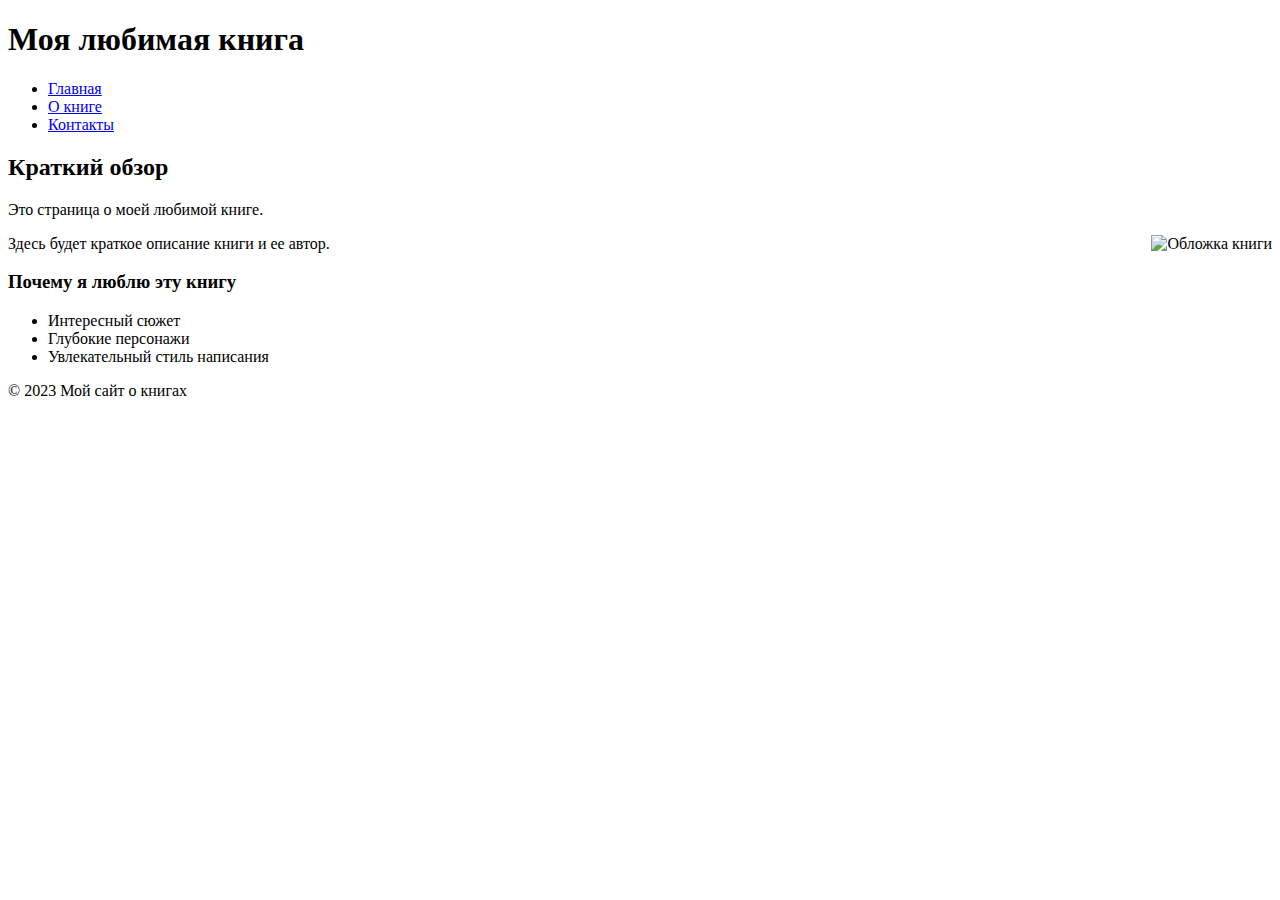
==== index.html @ 8f67f953 "Create index.html" ====
<!DOCTYPE html>
<html lang="ru">
<head>
    <meta charset="UTF-8">
    <meta name="viewport" content="width=device-width, initial-scale=1.0">
    <title>Моя любимая книга</title>
    <link rel="stylesheet" href="styles.css">
</head>
<body>
    <header>
        <h1>Моя любимая книга</h1>
        <nav>
            <ul>
                <li><a href="index.html">Главная</a></li>
                <li><a href="about.html">О книге</a></li>
                <li><a href="contact.html">Контакты</a></li>
            </ul>
        </nav>
    </header>
    <main>
        <h2>Краткий обзор</h2>
        <p>Это страница о моей любимой книге.</p>
        <img src="book-cover.jpg" alt="Обложка книги" style="float: right; margin-left: 10px;">
        <p>Здесь будет краткое описание книги и ее автор.</p>
        <h3>Почему я люблю эту книгу</h3>
        <ul>
            <li>Интересный сюжет</li>
            <li>Глубокие персонажи</li>
            <li>Увлекательный стиль написания</li>
        </ul>
    </main>
    <footer>
        <p>&copy; 2023 Мой сайт о книгах</p>
    </footer>
</body>
</html>
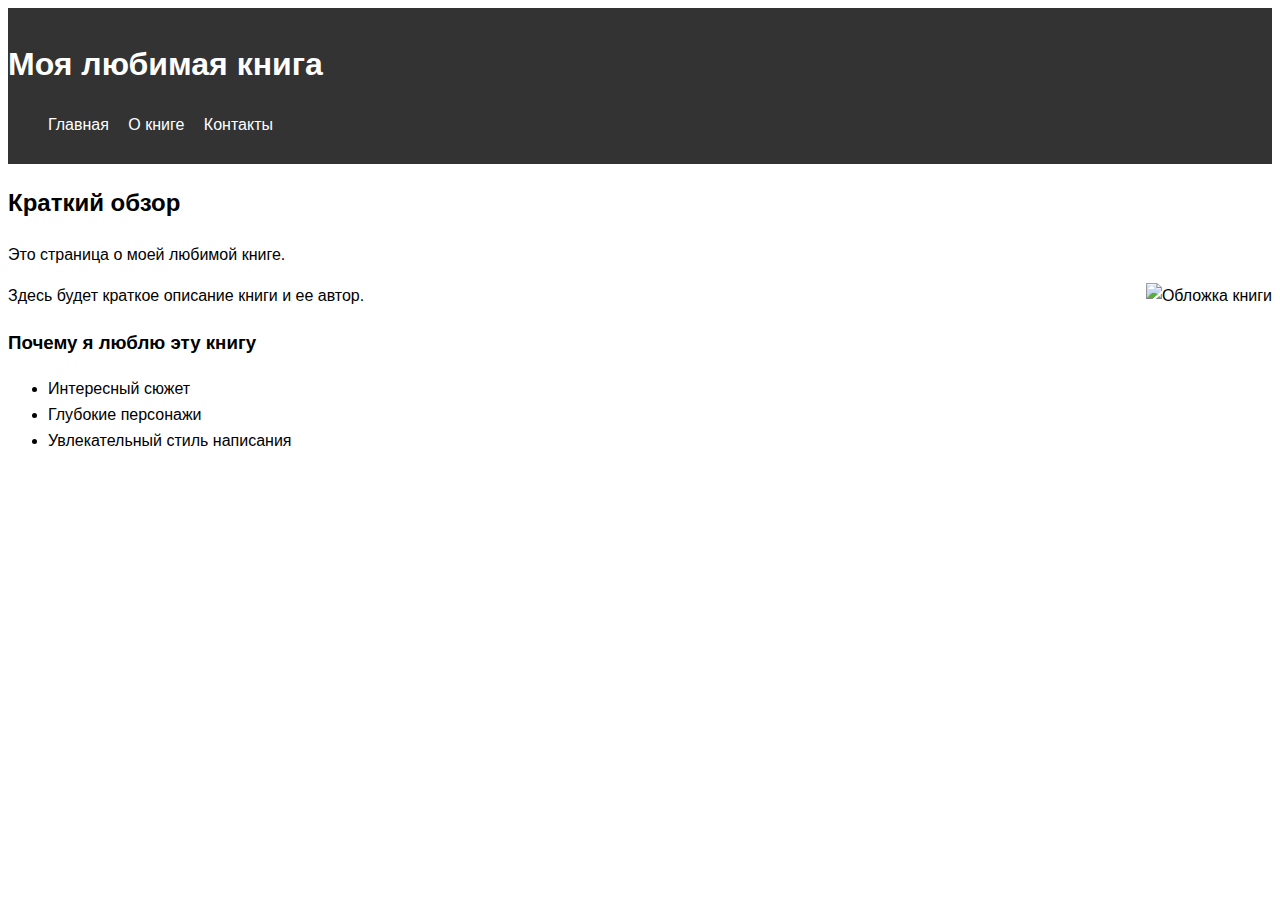
==== commit f6d74107: "Update index.html" ====
--- a/index.html
+++ b/index.html
@@ -2,7 +2,7 @@
 <html lang="ru">
 <head>
     <meta charset="UTF-8">
-    <meta name="viewport" content="width=device-width, initial-scale=1.0">
+    <meta name="viewport" content="">
     <title>Моя любимая книга</title>
     <link rel="stylesheet" href="styles.css">
 </head>
@@ -20,7 +20,7 @@
     <main>
         <h2>Краткий обзор</h2>
         <p>Это страница о моей любимой книге.</p>
-        <img src="book-cover.jpg" alt="Обложка книги" style="float: right; margin-left: 10px;">
+        <img src="" alt="Обложка книги" style="float: right; margin-left: 10px;">
         <p>Здесь будет краткое описание книги и ее автор.</p>
         <h3>Почему я люблю эту книгу</h3>
         <ul>
@@ -29,8 +29,5 @@
             <li>Увлекательный стиль написания</li>
         </ul>
     </main>
-    <footer>
-        <p>&copy; 2023 Мой сайт о книгах</p>
-    </footer>
 </body>
 </html>
--- a/styles.css
+++ b/styles.css
@@ -0,0 +1,29 @@
+body {
+    font-family: Arial, sans-serif;
+    line-height: 1.6;
+}
+
+header {
+    background: #333;
+    color: #fff;
+    padding: 10px 0;
+}
+
+nav ul {
+    list-style: none;
+}
+
+nav ul li {
+    display: inline;
+    margin-right: 15px;
+}
+
+nav a {
+    color: #fff;
+    text-decoration: none;
+}
+
+footer {
+    text-align: center;
+    padding: 10px 0;
+}
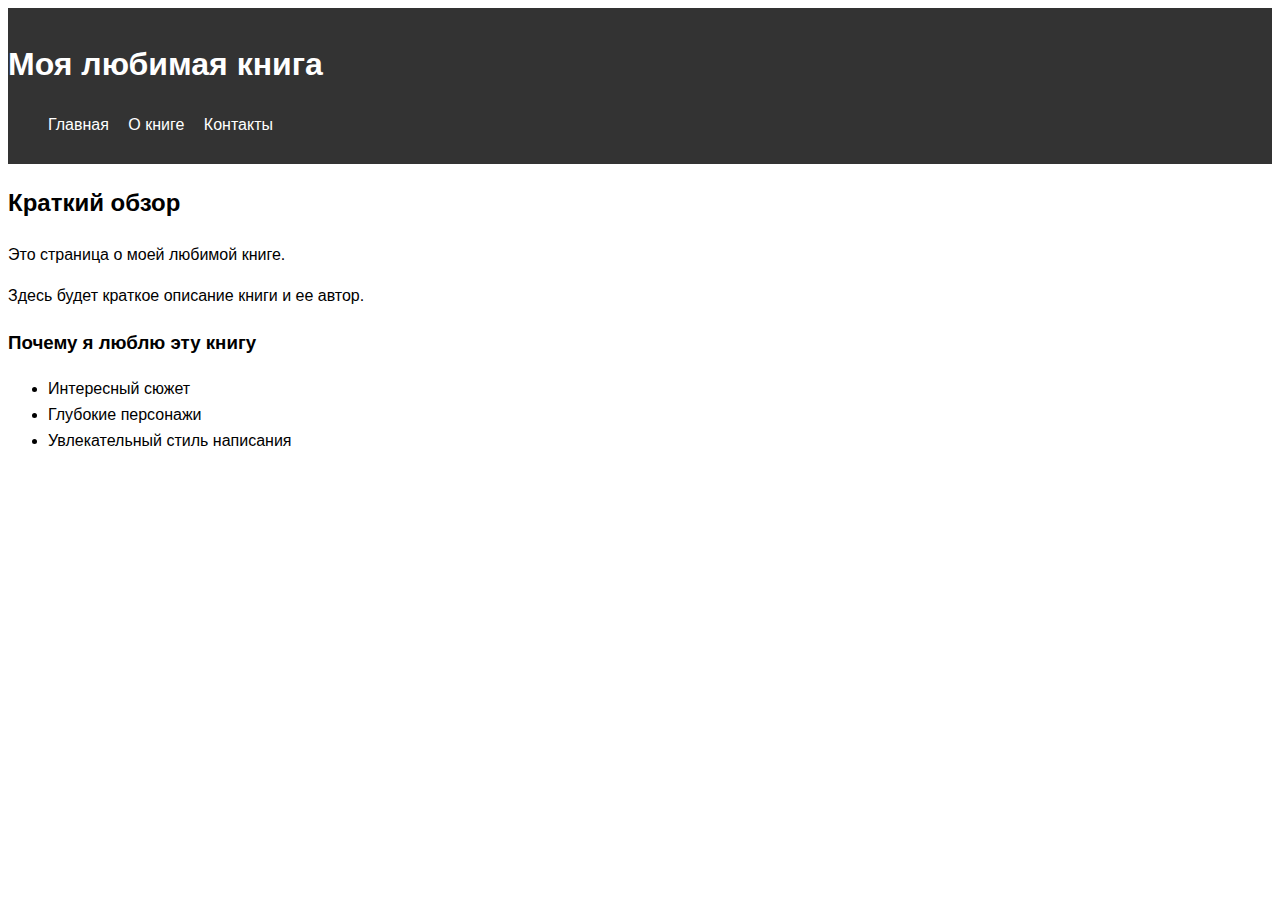
==== commit 3d1ab5c0: "Update index.html" ====
--- a/index.html
+++ b/index.html
@@ -2,12 +2,12 @@
 <html lang="ru">
 <head>
     <meta charset="UTF-8">
-    <meta name="viewport" content="">
+    <meta name="viewport" content="width=device-width, initial-scale=1.0">
     <title>Моя любимая книга</title>
     <link rel="stylesheet" href="styles.css">
 </head>
 <body>
-    <header>
+    <header> 
         <h1>Моя любимая книга</h1>
         <nav>
             <ul>
@@ -20,7 +20,6 @@
     <main>
         <h2>Краткий обзор</h2>
         <p>Это страница о моей любимой книге.</p>
-        <img src="" alt="Обложка книги" style="float: right; margin-left: 10px;">
         <p>Здесь будет краткое описание книги и ее автор.</p>
         <h3>Почему я люблю эту книгу</h3>
         <ul>
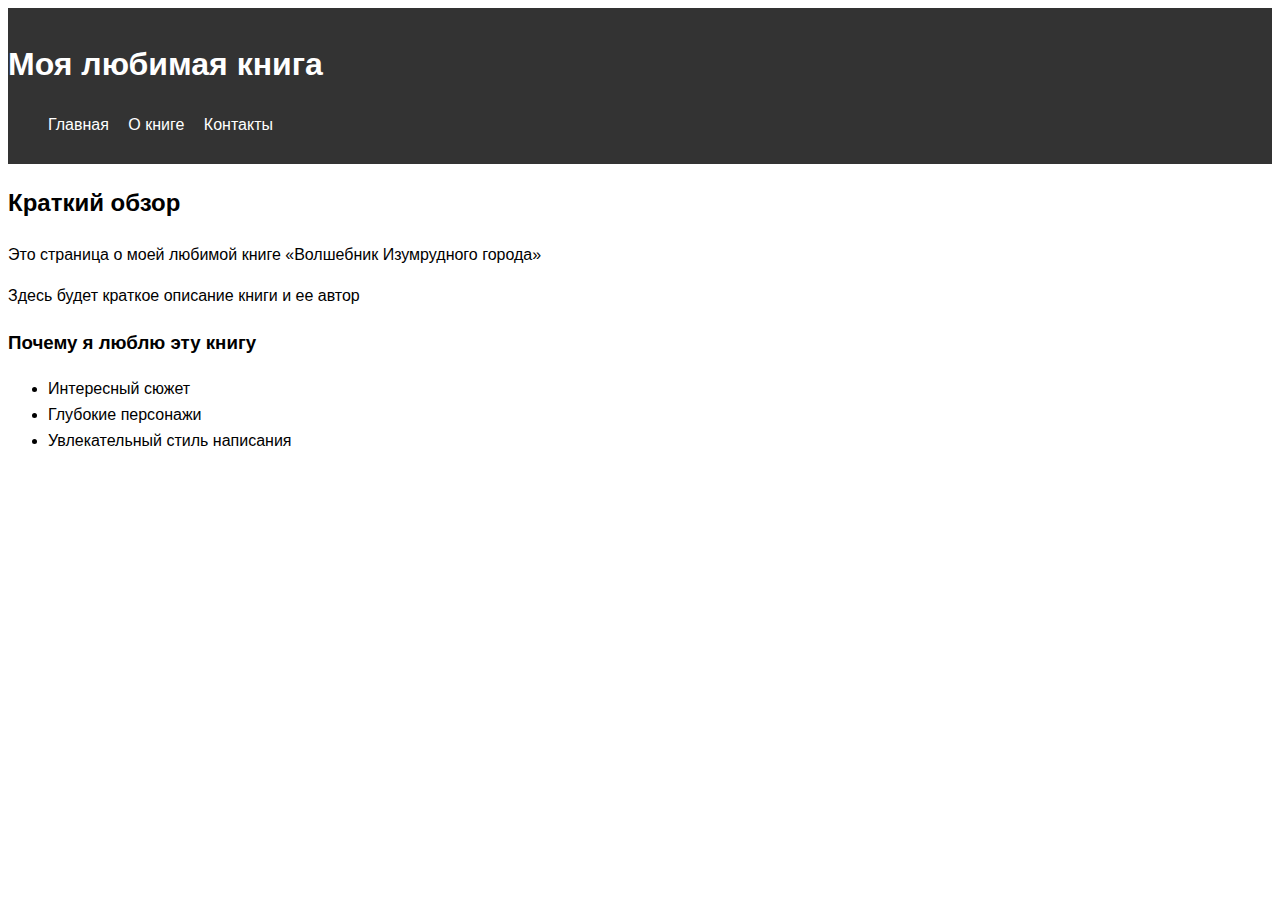
==== commit 31980b30: "Update index.html" ====
--- a/index.html
+++ b/index.html
@@ -19,8 +19,8 @@
     </header>
     <main>
         <h2>Краткий обзор</h2>
-        <p>Это страница о моей любимой книге.</p>
-        <p>Здесь будет краткое описание книги и ее автор.</p>
+        <p>Это страница о моей любимой книге «Волшебник Изумрудного города»</p>
+        <p>Здесь будет краткое описание книги и ее автор</p>
         <h3>Почему я люблю эту книгу</h3>
         <ul>
             <li>Интересный сюжет</li>
